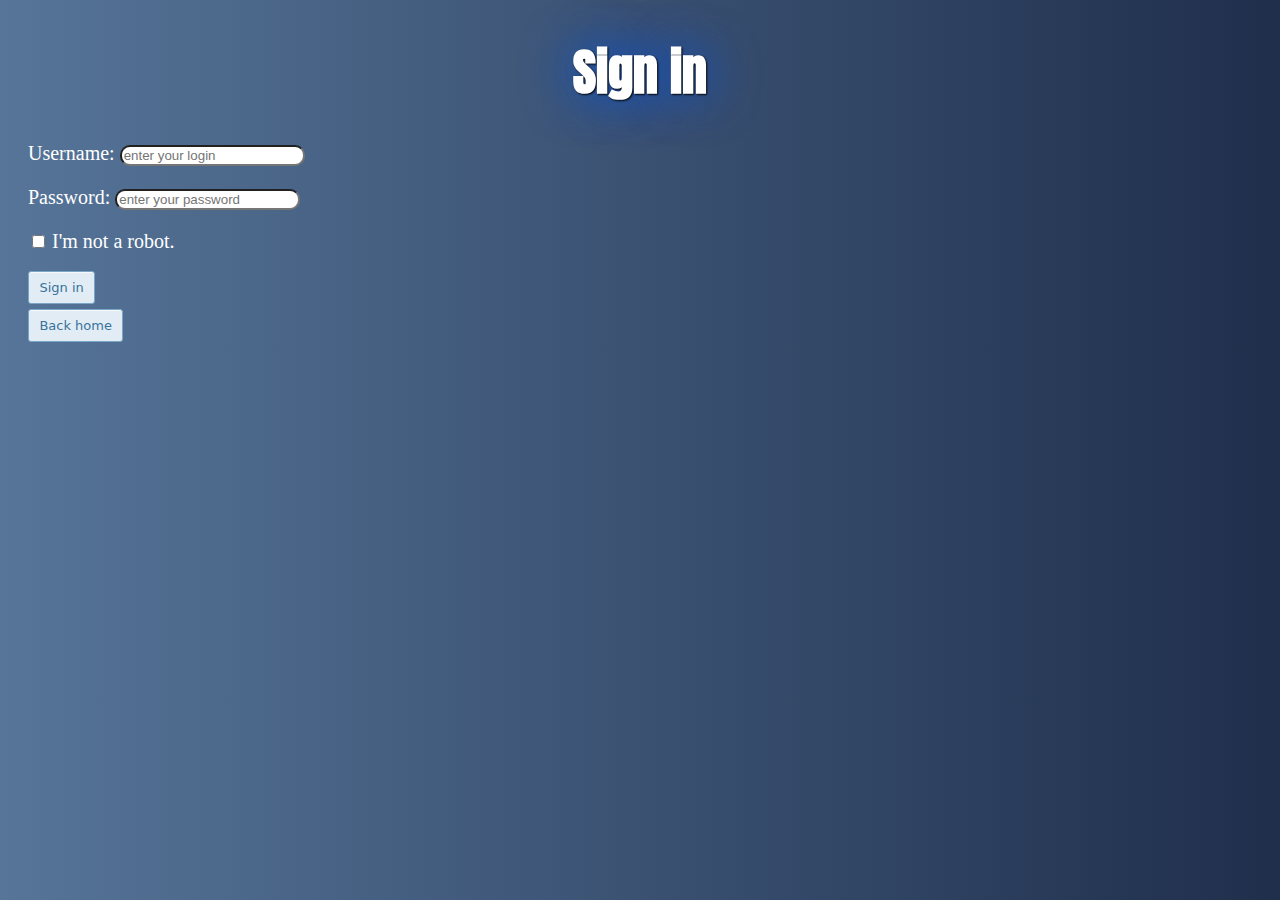
==== public/signin.html @ 80ec0dd7 "global update" ====
<!DOCTYPE html>
<html lang="ru">
<head>
    <link rel="preconnect" href="https://fonts.googleapis.com">
    <link rel="preconnect" href="https://fonts.gstatic.com" crossorigin>
    <link href="https://fonts.googleapis.com/css2?family=Anton&display=swap" rel="stylesheet">
    <link rel="stylesheet" href="css/index.css">
    <meta charset="UTF-8">
    <meta http-equiv="X-UA-Compatible" content="IE=edge">
    <meta name="viewport" content="width=device-width, initial-scale=1.0">
    <title>Authorization</title>
</head>
<body class="back1">
    <h1>Sign in</h1>
    <div style="margin-left: 20px;"> <form action="/login" method="post">
        <p>Username: 
        <input style="border-radius:10px;" type="text" placeholder="enter your login"></p>
        <p>Password: 
        <input style="border-radius:10px;" type="password" placeholder="enter your password"></p>
        <input type="checkbox">
        <span>I'm not a robot.</span><br><br>
        <input class="button-8" type="submit" value="Sign in"><br>
        <a href="index.html"><input style="margin-top:5px;" class="button-8" type="button" value="Back home"></a>
        
    </form>
</div>
</body>
</html>
---- public/css/index.css ----
.glow-on-hover {
    width: 220px;
    height: 50px;
    border: none;
    outline: none;
    color: #fff;
    background: #111;
    cursor: pointer;
    position: relative;
    z-index: 0;
    border-radius: 10px;
}

.glow-on-hover:before {
    content: '';
    background: linear-gradient(45deg, #ff0000, #ff7300, #fffb00, #48ff00, #00ffd5, #002bff, #7a00ff, #ff00c8, #ff0000);
    position: absolute;
    top: -2px;
    left:-2px;
    background-size: 400%;
    z-index: -1;
    filter: blur(5px);
    width: calc(100% + 4px);
    height: calc(100% + 4px);
    animation: glowing 20s linear infinite;
    opacity: 0;
    transition: opacity .3s ease-in-out;
    border-radius: 10px;
}

.glow-on-hover:active {
    color: #000
}

.glow-on-hover:active:after {
    background: transparent;
}

.glow-on-hover:hover:before {
    opacity: 1;
}

.glow-on-hover:after {
    z-index: -1;
    content: '';
    position: absolute;
    width: 100%;
    height: 100%;
    background: #0853da;
    left: 0;
    top: 0;
    border-radius: 10px;
}

@keyframes glowing {
    0% { background-position: 0 0; }
    50% { background-position: 400% 0; }
    100% { background-position: 0 0; }
}

.back {
    background: -webkit-linear-gradient(90deg, #28a1af,#0085d4,#0853da);
    background: linear-gradient(90deg, #28a1af,#0085d4,#0853da);
}

.back1 {
    background: -webkit-linear-gradient(90deg, #567599,#1f2e4b);background: linear-gradient(90deg, #567599,#1f2e4b);
}
.center {
    display: block;
    margin-left: auto;
    margin-right: auto;
    width: 30%;
    margin-bottom: -60px;
}

h1 {
    color: white;
    font-size: 50px;
    text-align: center;
    font-family: 'Anton', sans-serif;
    text-shadow: 1px 1px 2px black, 0 0 1em #0853da;
}

p {
    color: white;
    font-size: 20px;
}

span {
    color: white;
    font-size: 20px;
}

.button-8 {
  background-color: #e1ecf4;
  border-radius: 3px;
  border: 1px solid #7aa7c7;
  box-shadow: rgba(255, 255, 255, .7) 0 1px 0 0 inset;
  box-sizing: border-box;
  color: #39739d;
  cursor: pointer;
  display: inline-block;
  font-family: -apple-system,system-ui,"Segoe UI","Liberation Sans",sans-serif;
  font-size: 13px;
  font-weight: 400;
  line-height: 1.15385;
  margin: 0;
  outline: none;
  padding: 8px .8em;
  position: relative;
  text-align: center;
  text-decoration: none;
  user-select: none;
  -webkit-user-select: none;
  touch-action: manipulation;
  vertical-align: baseline;
  white-space: nowrap;
}

.button-8:hover,
.button-8:focus {
  background-color: #b3d3ea;
  color: #2c5777;
}

.button-8:focus {
  box-shadow: 0 0 0 4px rgba(0, 149, 255, .15);
}

.button-8:active {
  background-color: #a0c7e4;
  box-shadow: none;
  color: #2c5777;
}
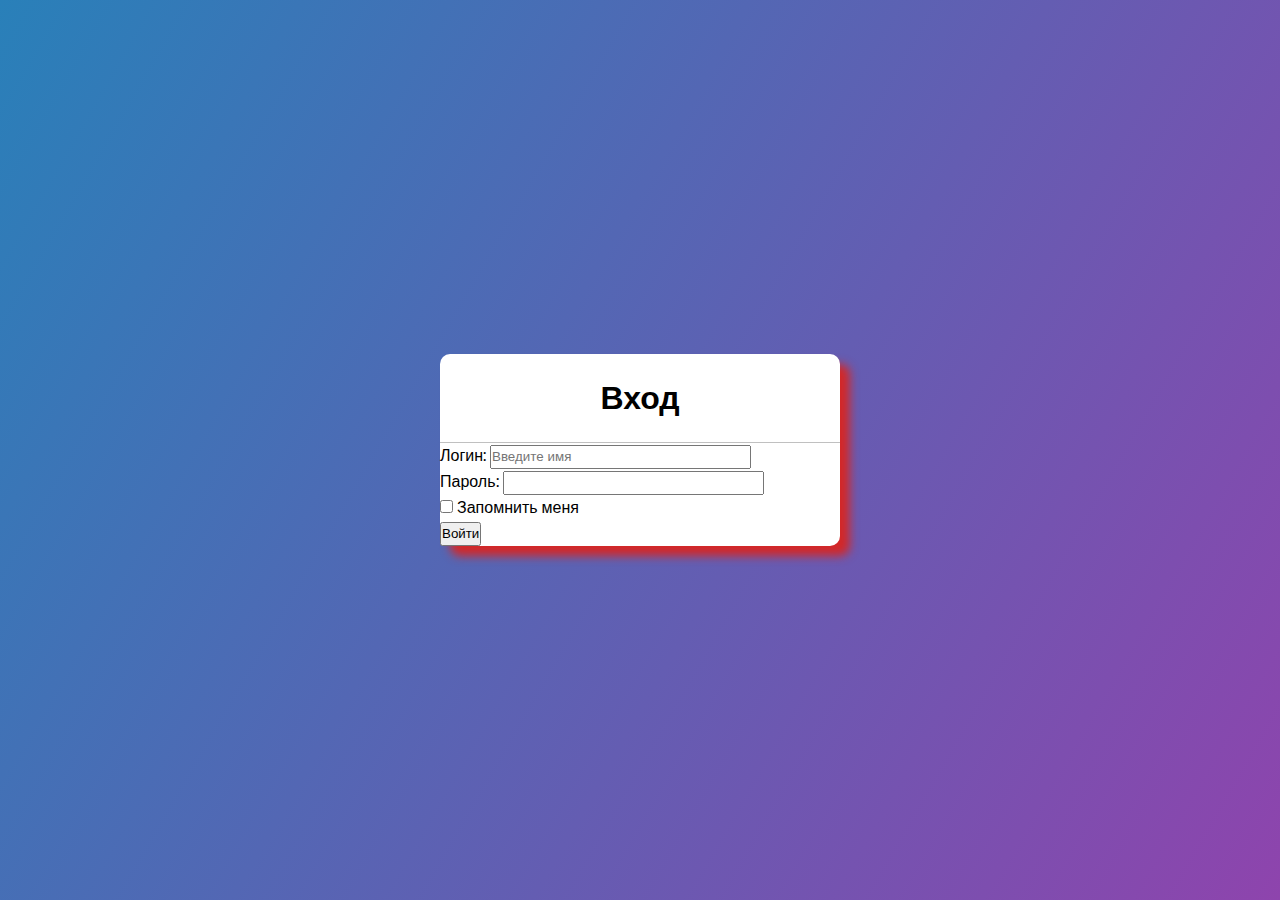
==== commit 91338101: "Update signin.html" ====
--- a/public/signin.html
+++ b/public/signin.html
@@ -1,28 +1,39 @@
 <!DOCTYPE html>
 <html lang="ru">
+
 <head>
-    <link rel="preconnect" href="https://fonts.googleapis.com">
-    <link rel="preconnect" href="https://fonts.gstatic.com" crossorigin>
-    <link href="https://fonts.googleapis.com/css2?family=Anton&display=swap" rel="stylesheet">
-    <link rel="stylesheet" href="css/index.css">
     <meta charset="UTF-8">
     <meta http-equiv="X-UA-Compatible" content="IE=edge">
     <meta name="viewport" content="width=device-width, initial-scale=1.0">
-    <title>Authorization</title>
+
+    <link rel="stylesheet" href="css/index.css">
+    <title>Авторизация</title>
 </head>
-<body class="back1">
-    <h1>Sign in</h1>
-    <div style="margin-left: 20px;"> <form action="/login" method="post">
-        <p>Username: 
-        <input style="border-radius:10px;" type="text" placeholder="enter your login"></p>
-        <p>Password: 
-        <input style="border-radius:10px;" type="password" placeholder="enter your password"></p>
-        <input type="checkbox">
-        <span>I'm not a robot.</span><br><br>
-        <input class="button-8" type="submit" value="Sign in"><br>
-        <a href="index.html"><input style="margin-top:5px;" class="button-8" type="button" value="Back home"></a>
-        
-    </form>
-</div>
+
+
+<body>
+    <div class="container">
+        <div class="center-card">
+
+            <h1>Вход</h1>
+            <form action="/login" method="post">
+                <span>Логин: </span>
+                <input type="text" placeholder="Введите имя">
+                <br>
+                <span>Пароль: </span>
+                <input type="password">
+                <br>
+
+                <input type="checkbox">
+                <span>Запомнить меня</span>
+                
+                <br>
+                <input type="submit" value="Войти">
+            </form>
+
+        </div>
+    </div>
+
 </body>
+
 </html>--- a/public/css/index.css
+++ b/public/css/index.css
@@ -1,135 +1,32 @@
-.glow-on-hover {
-    width: 220px;
-    height: 50px;
-    border: none;
-    outline: none;
-    color: #fff;
-    background: #111;
-    cursor: pointer;
-    position: relative;
-    z-index: 0;
-    border-radius: 10px;
+@import url('https://fonts.googleapis.com/css2?family=Noto+Sans:wght@700&family=Poppins:wght@400;500;600&display=swap');
+
+* {
+    margin: 0;
+    padding: 0;
+    box-sizing: border-box;
+    font-family: "Poppins", sans-serif;
 }
 
-.glow-on-hover:before {
-    content: '';
-    background: linear-gradient(45deg, #ff0000, #ff7300, #fffb00, #48ff00, #00ffd5, #002bff, #7a00ff, #ff00c8, #ff0000);
-    position: absolute;
-    top: -2px;
-    left:-2px;
-    background-size: 400%;
-    z-index: -1;
-    filter: blur(5px);
-    width: calc(100% + 4px);
-    height: calc(100% + 4px);
-    animation: glowing 20s linear infinite;
-    opacity: 0;
-    transition: opacity .3s ease-in-out;
-    border-radius: 10px;
+.container {
+    background: linear-gradient(120deg, #2980b9, #8e44ad);
+    height: 100vh;
+    overflow: hidden;
 }
 
-.glow-on-hover:active {
-    color: #000
+.center-card {
+    position: absolute;
+    top: 50%;
+    left: 50%;
+    transform: translate(-50%, -50%);
+    background: white;
+    width: 400px;
+    border-radius: 10px;
+    box-shadow: 10px 10px 10px rgba(211, 40, 40);
 }
 
-.glow-on-hover:active:after {
-    background: transparent;
-}
+.center-card h1 {
+    text-align: center;
+    padding: 20px 0;
+    border-bottom: 1px solid silver;
 
-.glow-on-hover:hover:before {
-    opacity: 1;
-}
-
-.glow-on-hover:after {
-    z-index: -1;
-    content: '';
-    position: absolute;
-    width: 100%;
-    height: 100%;
-    background: #0853da;
-    left: 0;
-    top: 0;
-    border-radius: 10px;
-}
-
-@keyframes glowing {
-    0% { background-position: 0 0; }
-    50% { background-position: 400% 0; }
-    100% { background-position: 0 0; }
-}
-
-.back {
-    background: -webkit-linear-gradient(90deg, #28a1af,#0085d4,#0853da);
-    background: linear-gradient(90deg, #28a1af,#0085d4,#0853da);
-}
-
-.back1 {
-    background: -webkit-linear-gradient(90deg, #567599,#1f2e4b);background: linear-gradient(90deg, #567599,#1f2e4b);
-}
-.center {
-    display: block;
-    margin-left: auto;
-    margin-right: auto;
-    width: 30%;
-    margin-bottom: -60px;
-}
-
-h1 {
-    color: white;
-    font-size: 50px;
-    text-align: center;
-    font-family: 'Anton', sans-serif;
-    text-shadow: 1px 1px 2px black, 0 0 1em #0853da;
-}
-
-p {
-    color: white;
-    font-size: 20px;
-}
-
-span {
-    color: white;
-    font-size: 20px;
-}
-
-.button-8 {
-  background-color: #e1ecf4;
-  border-radius: 3px;
-  border: 1px solid #7aa7c7;
-  box-shadow: rgba(255, 255, 255, .7) 0 1px 0 0 inset;
-  box-sizing: border-box;
-  color: #39739d;
-  cursor: pointer;
-  display: inline-block;
-  font-family: -apple-system,system-ui,"Segoe UI","Liberation Sans",sans-serif;
-  font-size: 13px;
-  font-weight: 400;
-  line-height: 1.15385;
-  margin: 0;
-  outline: none;
-  padding: 8px .8em;
-  position: relative;
-  text-align: center;
-  text-decoration: none;
-  user-select: none;
-  -webkit-user-select: none;
-  touch-action: manipulation;
-  vertical-align: baseline;
-  white-space: nowrap;
-}
-
-.button-8:hover,
-.button-8:focus {
-  background-color: #b3d3ea;
-  color: #2c5777;
-}
-
-.button-8:focus {
-  box-shadow: 0 0 0 4px rgba(0, 149, 255, .15);
-}
-
-.button-8:active {
-  background-color: #a0c7e4;
-  box-shadow: none;
-  color: #2c5777;
-}
+}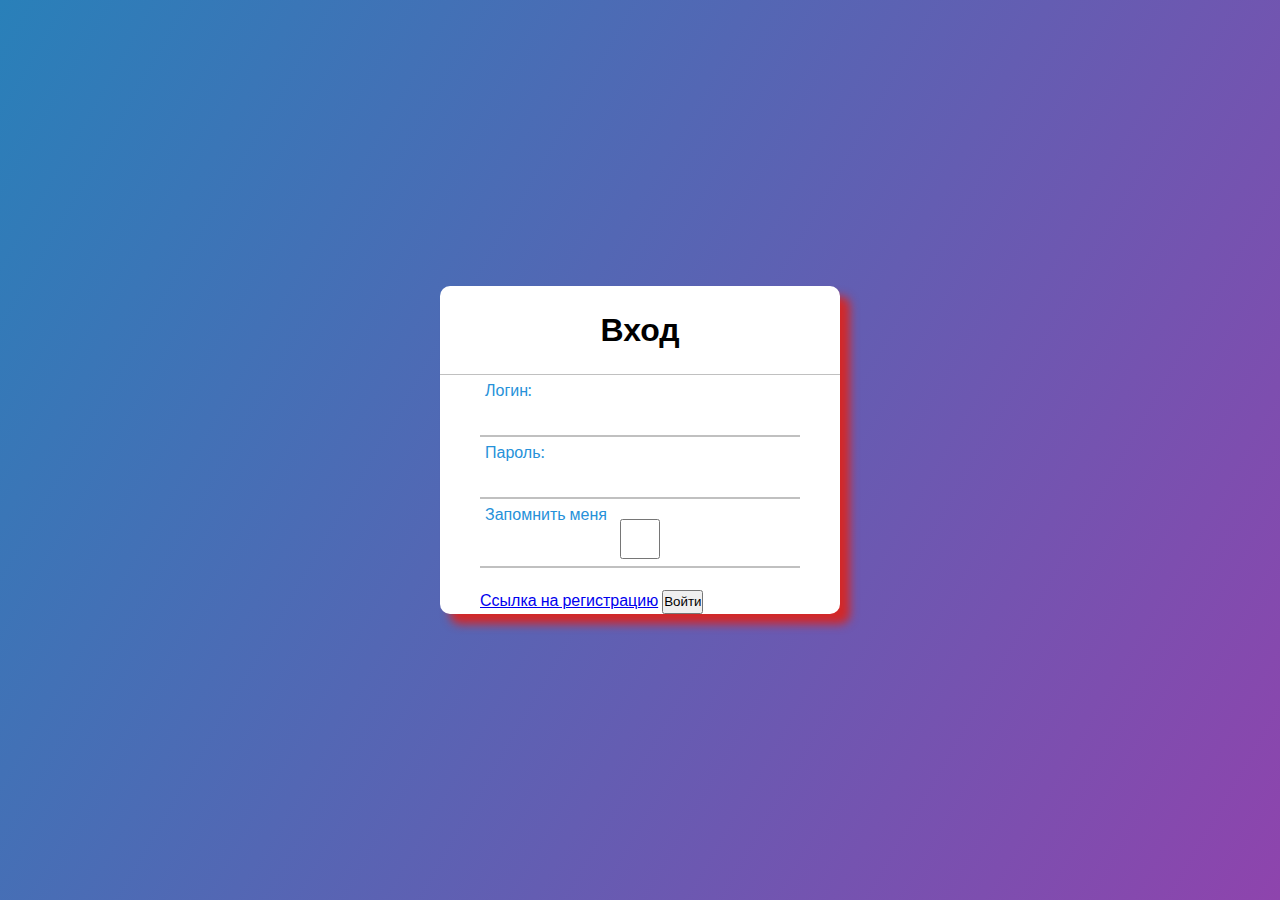
==== commit 85f95fb4: "update" ====
--- a/public/signin.html
+++ b/public/signin.html
@@ -16,18 +16,26 @@
         <div class="center-card">
 
             <h1>Вход</h1>
-            <form action="/login" method="post">
-                <span>Логин: </span>
-                <input type="text" placeholder="Введите имя">
-                <br>
-                <span>Пароль: </span>
-                <input type="password">
-                <br>
+            <form class="card-body" saction="/login" method="post">
 
-                <input type="checkbox">
-                <span>Запомнить меня</span>
-                
-                <br>
+                <div class="field">
+                    <input id="login" type="text">
+                    <span></span>
+                    <label for="login">Логин: </label>
+                </div>
+
+                <div class="field">
+                    <input id="password" type="password">
+                    <span></span>
+                    <label for="password">Пароль: </label>
+                </div>
+
+                <div class="field">
+                    <input type="checkbox">
+                    <span></span>
+                    <label>Запомнить меня</label>
+                </div>
+                <a href="/signup.html">Ссылка на регистрацию</a>
                 <input type="submit" value="Войти">
             </form>
 
--- a/public/css/index.css
+++ b/public/css/index.css
@@ -29,4 +29,47 @@
     padding: 20px 0;
     border-bottom: 1px solid silver;
 
+}
+.center-card .card-body {
+    padding: 0 40px;
+    box-sizing: border-box;
+}
+.card-body .field {
+    position: relative;
+    border-bottom: 2px solid silver;
+    margin: 20px 0;
+}
+.field input {
+    width: 100%;
+    padding: 0 5px;
+    height: 40px;
+    font-size: 16px;
+    border: none;
+    background: none;
+    outline: none;
+}
+.field label {
+    position: absolute;
+    top: 50%;
+    left: 5px;
+    color: rgb(71, 66, 66);
+    transform: translateY(-50%);
+    font-size: 16px;
+    pointer-events: none;
+    transition: .5s;
+}
+.field span::before {
+    content: '';
+    position: absolute;
+    top: 40px;
+    left: 0;
+    width: 0%;
+    height: 2px;
+    background: #2691d9;
+    transition: .5s;
+}
+.field input:focus ~ label,
+.field input:valid ~ label {
+    top: -5px;
+    color: #2691d9;
 }